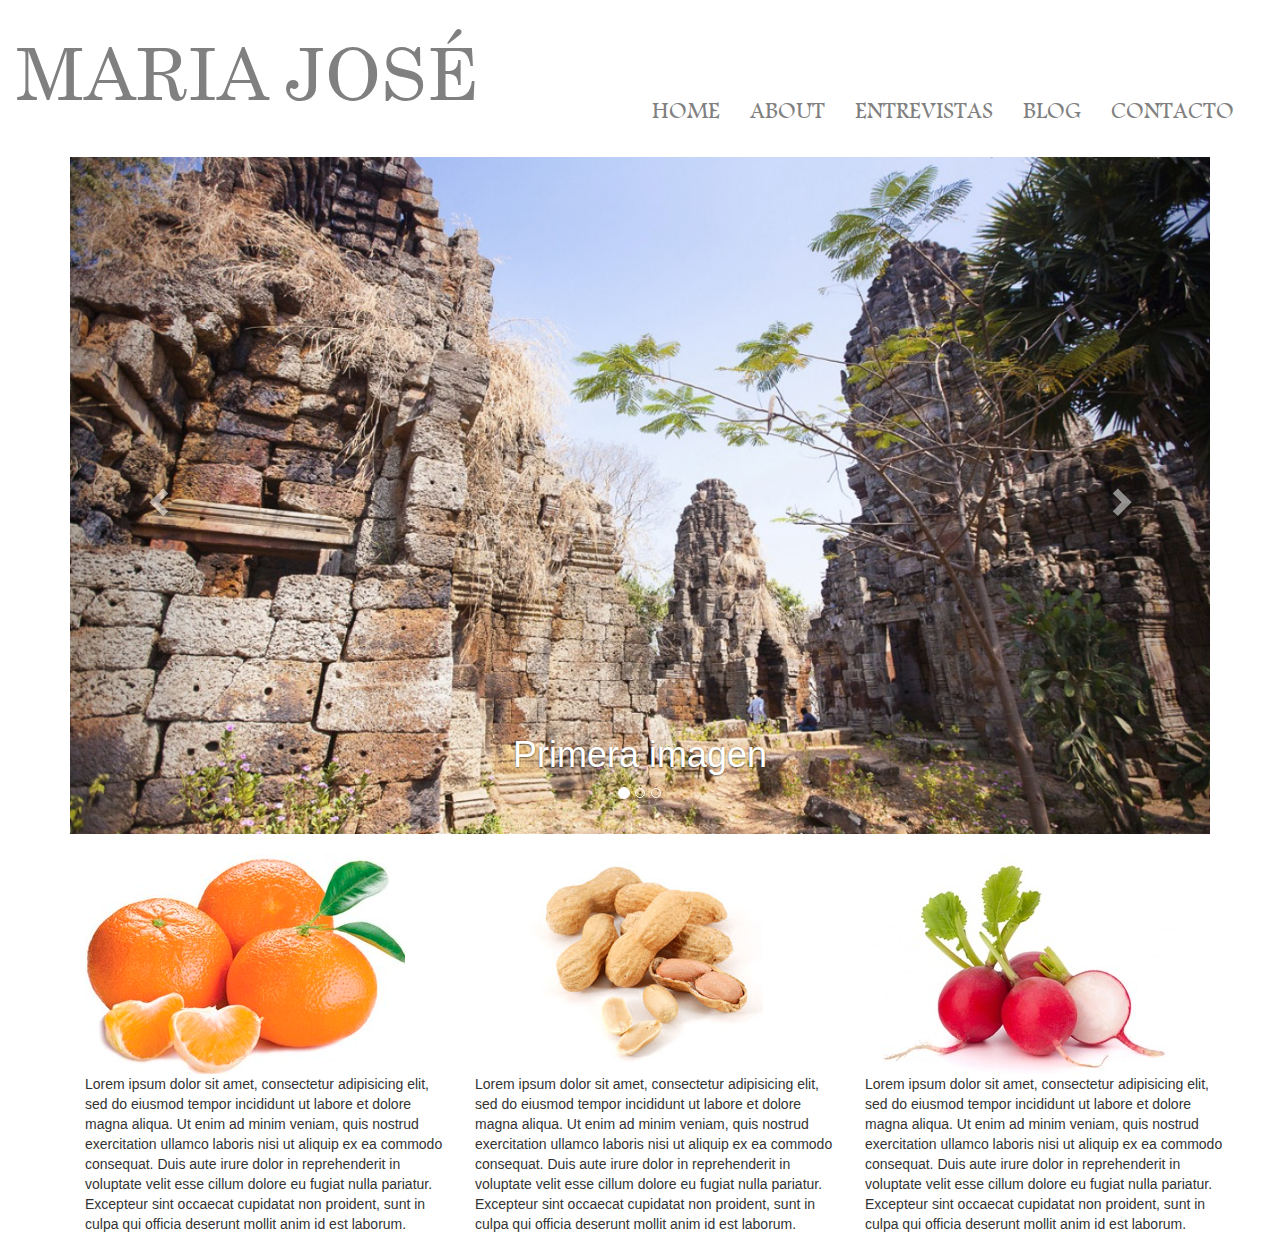
==== index.html @ f088b338 "Fonts nuevos" ====
<!DOCTYPE html>
<html lang="es">
<head>
	<meta charset="utf-8">
    <meta name="description" content="Vanessa Bonilla">
    <meta http-equiv="Content-Type" content="text/html" charset="UTF-8" />
    <meta http-equiv="X-UA-Compatible" content="IE=edge,chrome=1" />
    <meta name="HandheldFriendly" content="True">
    <meta name="viewport" content="width=device-width, initial-scale=1.0">
    <meta name="MobileOptimized" content="320" />
    <meta name="viewport" content="user-scalable=0,width=device-width,initial-scale=1,maximum-scale=1">
	<title>Sitio Web Maria José</title>
	<link rel="stylesheet" type="text/css" href="css/bootstrap.min.css">
	<link rel="stylesheet" type="text/css" href="css/style.css">
</head>
<body>
<!--Barra navegacion-->
<div class="header">
		<nav class="navbar navbar">
		<div class="container-fluid">
			<a href="../index.html" class="navbar-brand"><p>MARIA JOSÉ</p></a>
			<div class="navbar-header">
				<button type="button" id="showMenu" class="navbar-toggle collapsed glyphicon glyphicon-menu-hamburger" data-toggle="collapse" data-target="#navbar" aria-expanded="false" aria-controls="navbar">
					<span class="sr-only"></span>
					<span class="icon-bar"></span>
					<span class="icon-bar"></span>
					<span class="icon-bar"></span>
				</button>
			</div>
			<div id="navbar" class="navbar-collapse collapse">
				<ul class="nav navbar-nav">
					<li><a href="#">HOME</a></li>
			        <li><a href="about.html">ABOUT</a></li>
			        <li><a href="#">ENTREVISTAS</a></li>
			        <li><a href="#">BLOG</a></li>
			        <li><a href="#">CONTACTO</a></li>
				</ul>
			</div>
		</div>
	</nav>
</div>
<!--Fin barra de navegacion-->
<br>
<!--SlideShow-->
<div class="container">
<div id="carousel-example-generic" class="carousel slide" data-ride="carousel">
  <!-- Indicators -->
  <ol class="carousel-indicators">
    <li data-target="#carousel-example-generic" data-slide-to="0" class="active"></li>
    <li data-target="#carousel-example-generic" data-slide-to="1"></li>
    <li data-target="#carousel-example-generic" data-slide-to="2"></li>
  </ol>

  <!-- Wrapper for slides -->
  <div class="carousel-inner" role="listbox">
    <div class="item active">
      <img src="img/slide1.jpeg" alt="...">
      <div class="carousel-caption">
        <h1>Primera imagen</h1>
      </div>
    </div>
    <div class="item">
      <img src="img/slide2.jpeg" alt="...">
      <div class="carousel-caption">
        <h1>Segunda imagen</h1>
      </div>
    </div>
     <div class="item">
      <img src="img/slide3.jpeg" alt="...">
      <div class="carousel-caption">
        <h1>Tercera imagen</h1>
      </div>
    </div>
  </div>
  <!-- Controls -->
  <a class="left carousel-control" href="#carousel-example-generic" role="button" data-slide="prev">
    <span class="glyphicon glyphicon-chevron-left" aria-hidden="true"></span>
    <span class="sr-only">Previous</span>
  </a>
  <a class="right carousel-control" href="#carousel-example-generic" role="button" data-slide="next">
    <span class="glyphicon glyphicon-chevron-right" aria-hidden="true"></span>
    <span class="sr-only">Next</span>
  </a>
</div><br>
<!--Fin SlideShow-->

<!--Seccion-->
<section>
<div class="container">
	<div class="row">
	<div class="col-md-4">
	<img src="img/fruta1.jpg" alt="">
        <p>Lorem ipsum dolor sit amet, consectetur adipisicing elit, sed do eiusmod
        tempor incididunt ut labore et dolore magna aliqua. Ut enim ad minim veniam,
        quis nostrud exercitation ullamco laboris nisi ut aliquip ex ea commodo
        consequat. Duis aute irure dolor in reprehenderit in voluptate velit esse
        cillum dolore eu fugiat nulla pariatur. Excepteur sint occaecat cupidatat non
        proident, sunt in culpa qui officia deserunt mollit anim id est laborum.</p>
      </div>
      <div class="col-md-4">
      <img src="img/fruta2.jpg" alt="">
        <p>Lorem ipsum dolor sit amet, consectetur adipisicing elit, sed do eiusmod
        tempor incididunt ut labore et dolore magna aliqua. Ut enim ad minim veniam,
        quis nostrud exercitation ullamco laboris nisi ut aliquip ex ea commodo
        consequat. Duis aute irure dolor in reprehenderit in voluptate velit esse
        cillum dolore eu fugiat nulla pariatur. Excepteur sint occaecat cupidatat non
        proident, sunt in culpa qui officia deserunt mollit anim id est laborum.</p>
      </div>
      <div class="col-md-4">
      <img src="img/fruta3.jpg" alt="">
        <p>Lorem ipsum dolor sit amet, consectetur adipisicing elit, sed do eiusmod
        tempor incididunt ut labore et dolore magna aliqua. Ut enim ad minim veniam,
        quis nostrud exercitation ullamco laboris nisi ut aliquip ex ea commodo
        consequat. Duis aute irure dolor in reprehenderit in voluptate velit esse
        cillum dolore eu fugiat nulla pariatur. Excepteur sint occaecat cupidatat non
        proident, sunt in culpa qui officia deserunt mollit anim id est laborum.</p>
      </div>
    </div>
   </div>
</section>
<!--Fin Seccion-->
<!--Footer-->

<!--Fin Footer-->
<!--Scripts-->
<script type="text/javascript" src="js/jquery-1.12.4.min.js"></script>
<script type="text/javascript" src="js/bootstrap.min.js"></script>
<script type="text/javascript">
	$('.carousel').carousel({
			interval: 3000
		});
</script>
</body>
</html>
---- css/style.css ----
@font-face{
	font-family: Century;
	src: url('Century.ttf');
}
@font-face{
	font-family: andalus;
	src: url('andalus.ttf');
}
.navbar{
	font-size: 2rem;
	margin-bottom: 25px;
	margin-bottom: 0;
	padding-bottom: -15px;
}
img{
	max-width: 100%;
}
.navbar-brand{
	height: 10px;
	padding-top: 5%;
	margin-bottom: 0 auto;
	font-size: 60px;
}
.navbar-nav{
	font-family: andalus;
	font-size: 1.2em;
	margin-top: 7%;
	float: right;
}
.header{
	margin-bottom: 0%;
}
.header p{
	font-family: Century;
	font-size: 1.2em;
}
@media(max-width:997px){
	.header p{
	font-family: Century;
	font-size: 40px;
	}
}
a{
	color: #808080;
}
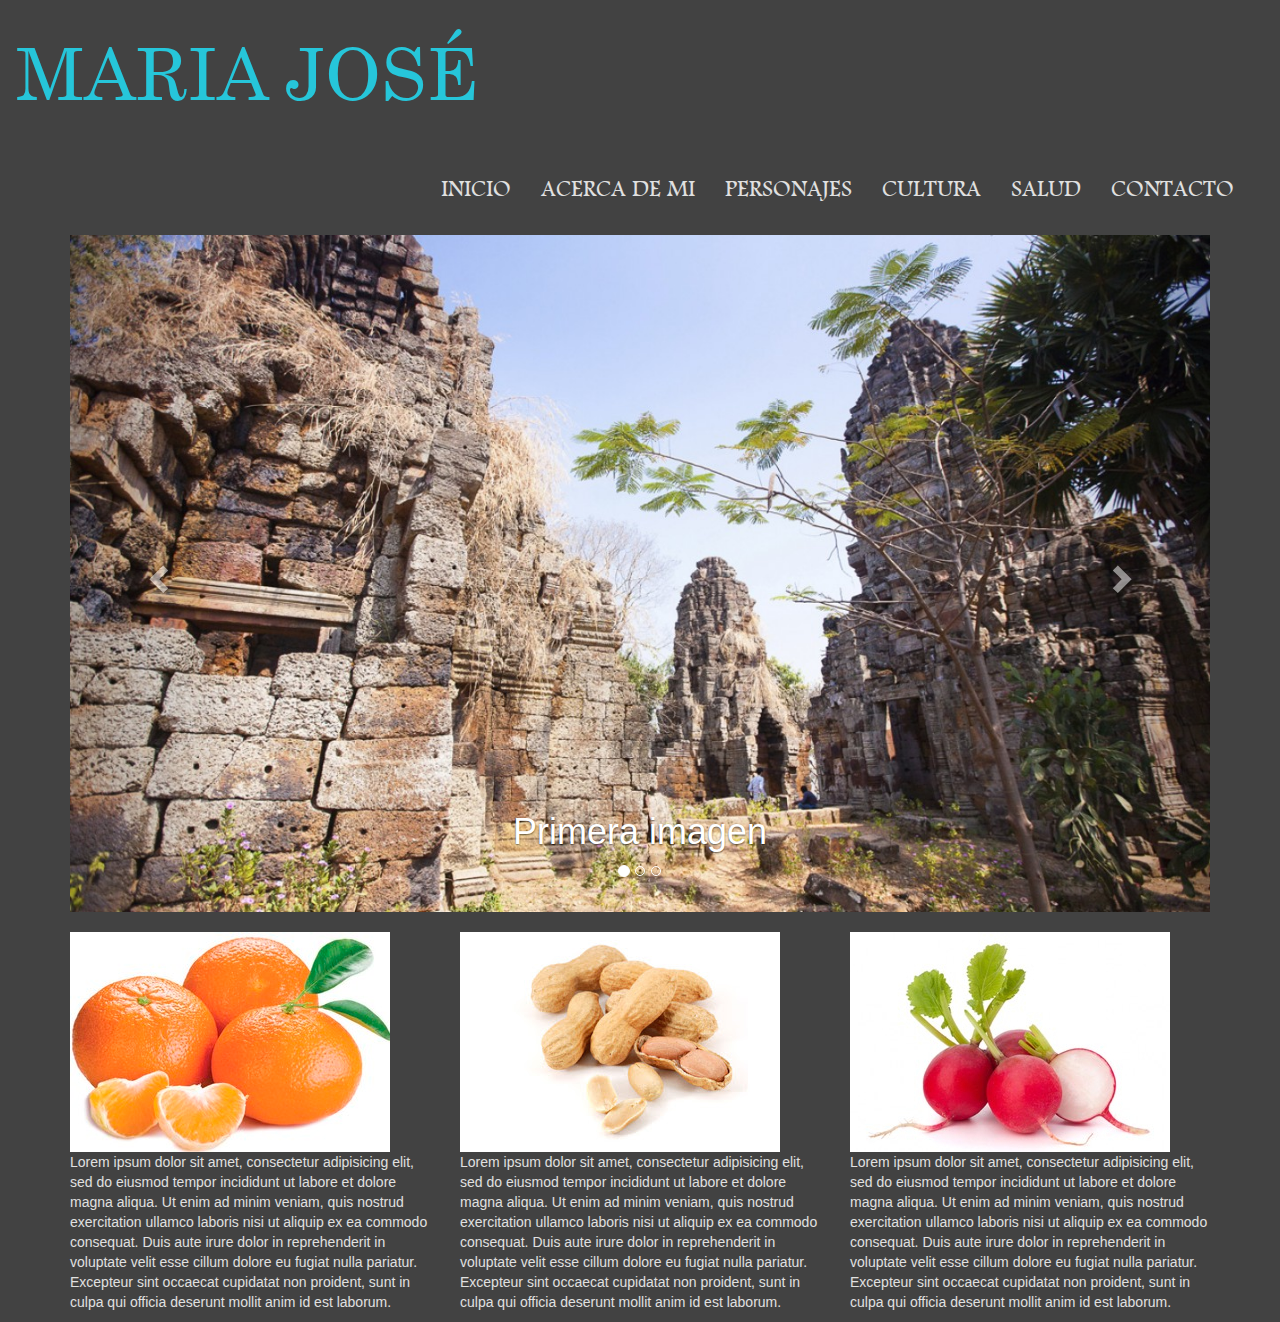
==== commit 4755c812: "Cambio de fondo" ====
--- a/index.html
+++ b/index.html
@@ -18,7 +18,7 @@
 <div class="header">
 		<nav class="navbar navbar">
 		<div class="container-fluid">
-			<a href="../index.html" class="navbar-brand"><p>MARIA JOSÉ</p></a>
+			<a id="nombre" href="../index.html" class="navbar-brand"><p>MARIA JOSÉ</p></a>
 			<div class="navbar-header">
 				<button type="button" id="showMenu" class="navbar-toggle collapsed glyphicon glyphicon-menu-hamburger" data-toggle="collapse" data-target="#navbar" aria-expanded="false" aria-controls="navbar">
 					<span class="sr-only"></span>
@@ -29,10 +29,11 @@
 			</div>
 			<div id="navbar" class="navbar-collapse collapse">
 				<ul class="nav navbar-nav">
-					<li><a href="#">HOME</a></li>
-			        <li><a href="about.html">ABOUT</a></li>
-			        <li><a href="#">ENTREVISTAS</a></li>
-			        <li><a href="#">BLOG</a></li>
+					<li><a href="#">INICIO</a></li>
+			        <li><a href="about.html">ACERCA DE MI</a></li>
+			        <li><a href="#">PERSONAJES</a></li>
+			        <li><a href="#">CULTURA</a></li>
+			        <li><a href="#">SALUD</a></li>
 			        <li><a href="#">CONTACTO</a></li>
 				</ul>
 			</div>
@@ -81,6 +82,7 @@
     <span class="glyphicon glyphicon-chevron-right" aria-hidden="true"></span>
     <span class="sr-only">Next</span>
   </a>
+</div>
 </div><br>
 <!--Fin SlideShow-->
 
--- a/css/style.css
+++ b/css/style.css
@@ -1,3 +1,8 @@
+body{
+	background: #424242;
+	color: #E0E0E0;
+}
+#nombre p{	color: #26C6DA;}
 @font-face{
 	font-family: Century;
 	src: url('Century.ttf');
@@ -41,5 +46,9 @@
 	}
 }
 a{
-	color: #808080;
+	color: #E0E0E0;
 }
+.navbar-nav li > a:hover{
+	color: #26C6DA;
+	background: transparent;
+}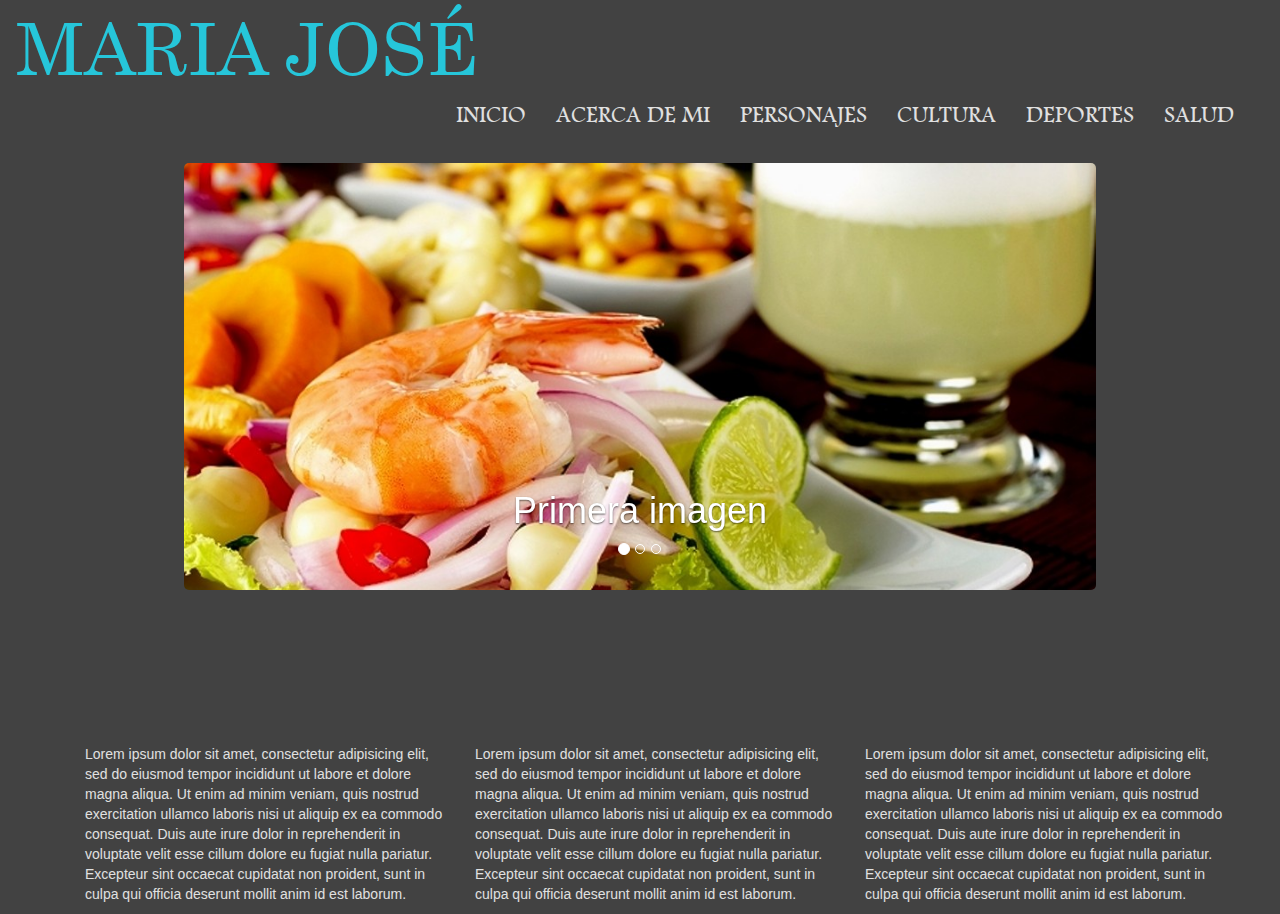
==== commit afe16ae5: "Nuevas incorporaciones" ====
--- a/index.html
+++ b/index.html
@@ -29,12 +29,12 @@
 			</div>
 			<div id="navbar" class="navbar-collapse collapse">
 				<ul class="nav navbar-nav">
-					<li><a href="#">INICIO</a></li>
-			        <li><a href="about.html">ACERCA DE MI</a></li>
-			        <li><a href="#">PERSONAJES</a></li>
-			        <li><a href="#">CULTURA</a></li>
-			        <li><a href="#">SALUD</a></li>
-			        <li><a href="#">CONTACTO</a></li>
+          <li><a href="#">INICIO</a></li>
+              <li><a href="about.html">ACERCA DE MI</a></li>
+              <li><a href="#">PERSONAJES</a></li>
+              <li><a href="#">CULTURA</a></li>
+              <li><a href="#">DEPORTES</a></li>
+              <li><a href="#">SALUD</a></li>
 				</ul>
 			</div>
 		</div>
@@ -53,45 +53,39 @@
   </ol>
 
   <!-- Wrapper for slides -->
-  <div class="carousel-inner" role="listbox">
+<div class="imagenes">
+	  <div class="carousel-inner" role="listbox">
     <div class="item active">
-      <img src="img/slide1.jpeg" alt="...">
+      <img class="slides" src="img/slide1.jpg" alt="...">
       <div class="carousel-caption">
         <h1>Primera imagen</h1>
       </div>
     </div>
     <div class="item">
-      <img src="img/slide2.jpeg" alt="...">
+      <img class="slides" src="img/slide2.jpg" alt="...">
       <div class="carousel-caption">
         <h1>Segunda imagen</h1>
       </div>
     </div>
      <div class="item">
-      <img src="img/slide3.jpeg" alt="...">
+      <img class="slides" src="img/slide3.jpg" alt="...">
       <div class="carousel-caption">
         <h1>Tercera imagen</h1>
       </div>
     </div>
   </div>
+</div>
   <!-- Controls -->
-  <a class="left carousel-control" href="#carousel-example-generic" role="button" data-slide="prev">
-    <span class="glyphicon glyphicon-chevron-left" aria-hidden="true"></span>
-    <span class="sr-only">Previous</span>
-  </a>
-  <a class="right carousel-control" href="#carousel-example-generic" role="button" data-slide="next">
-    <span class="glyphicon glyphicon-chevron-right" aria-hidden="true"></span>
-    <span class="sr-only">Next</span>
-  </a>
-</div>
+
 </div><br>
 <!--Fin SlideShow-->
 
 <!--Seccion-->
 <section>
+<br>
 <div class="container">
 	<div class="row">
-	<div class="col-md-4">
-	<img src="img/fruta1.jpg" alt="">
+	  <div class="col-md-4">
         <p>Lorem ipsum dolor sit amet, consectetur adipisicing elit, sed do eiusmod
         tempor incididunt ut labore et dolore magna aliqua. Ut enim ad minim veniam,
         quis nostrud exercitation ullamco laboris nisi ut aliquip ex ea commodo
@@ -100,7 +94,6 @@
         proident, sunt in culpa qui officia deserunt mollit anim id est laborum.</p>
       </div>
       <div class="col-md-4">
-      <img src="img/fruta2.jpg" alt="">
         <p>Lorem ipsum dolor sit amet, consectetur adipisicing elit, sed do eiusmod
         tempor incididunt ut labore et dolore magna aliqua. Ut enim ad minim veniam,
         quis nostrud exercitation ullamco laboris nisi ut aliquip ex ea commodo
@@ -109,7 +102,6 @@
         proident, sunt in culpa qui officia deserunt mollit anim id est laborum.</p>
       </div>
       <div class="col-md-4">
-      <img src="img/fruta3.jpg" alt="">
         <p>Lorem ipsum dolor sit amet, consectetur adipisicing elit, sed do eiusmod
         tempor incididunt ut labore et dolore magna aliqua. Ut enim ad minim veniam,
         quis nostrud exercitation ullamco laboris nisi ut aliquip ex ea commodo
--- a/css/style.css
+++ b/css/style.css
@@ -11,26 +11,36 @@
 	font-family: andalus;
 	src: url('andalus.ttf');
 }
+.imagenes{
+	width: 80%;
+	margin: 0 auto;
+}
 .navbar{
 	font-size: 2rem;
-	margin-bottom: 25px;
-	margin-bottom: 0;
+	margin-bottom: 2px;
 	padding-bottom: -15px;
 }
+.slides{
+	border-radius: 5px;
+}
 img{
-	max-width: 100%;
+	max-width: 90%;
 }
 .navbar-brand{
 	height: 10px;
 	padding-top: 5%;
 	margin-bottom: 0 auto;
 	font-size: 60px;
+	padding-top: 3%;
 }
 .navbar-nav{
 	font-family: andalus;
 	font-size: 1.2em;
-	margin-top: 7%;
+	margin-top: 3%;
 	float: right;
+}
+.navbar-header{
+	margin-top: 0;
 }
 .header{
 	margin-bottom: 0%;
@@ -39,10 +49,16 @@
 	font-family: Century;
 	font-size: 1.2em;
 }
-@media(max-width:997px){
+@media(max-width:950px){
 	.header p{
 	font-family: Century;
 	font-size: 40px;
+	}
+}
+@media(max-width:600px){
+	.header p{
+	font-family: Century;
+	font-size: 30px;
 	}
 }
 a{
@@ -51,4 +67,7 @@
 .navbar-nav li > a:hover{
 	color: #26C6DA;
 	background: transparent;
+}
+section{
+	margin-top: 10%;
 }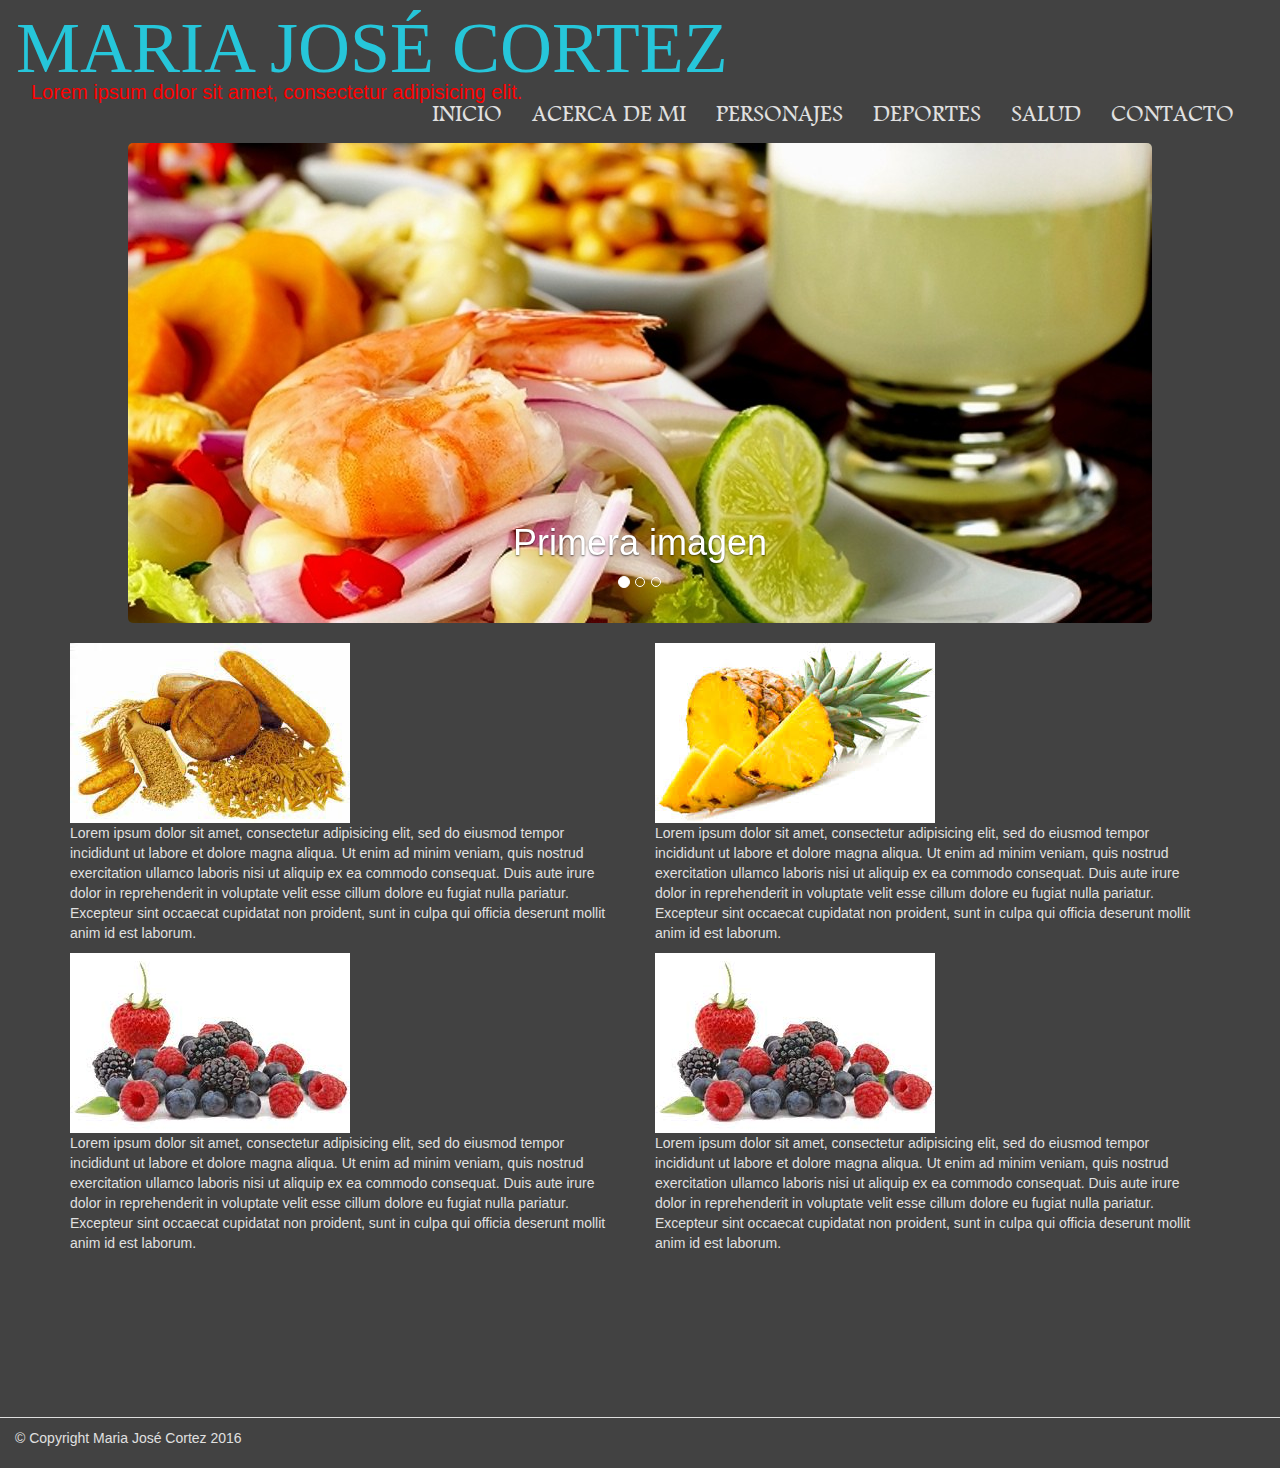
==== commit 2ef354e9: "Cambios en animaciones" ====
--- a/index.html
+++ b/index.html
@@ -2,7 +2,7 @@
 <html lang="es">
 <head>
 	<meta charset="utf-8">
-    <meta name="description" content="Vanessa Bonilla">
+    <meta name="description" content="Maria José">
     <meta http-equiv="Content-Type" content="text/html" charset="UTF-8" />
     <meta http-equiv="X-UA-Compatible" content="IE=edge,chrome=1" />
     <meta name="HandheldFriendly" content="True">
@@ -13,116 +13,32 @@
 	<link rel="stylesheet" type="text/css" href="css/bootstrap.min.css">
 	<link rel="stylesheet" type="text/css" href="css/style.css">
 </head>
-<body>
-<!--Barra navegacion-->
-<div class="header">
-		<nav class="navbar navbar">
-		<div class="container-fluid">
-			<a id="nombre" href="../index.html" class="navbar-brand"><p>MARIA JOSÉ</p></a>
-			<div class="navbar-header">
-				<button type="button" id="showMenu" class="navbar-toggle collapsed glyphicon glyphicon-menu-hamburger" data-toggle="collapse" data-target="#navbar" aria-expanded="false" aria-controls="navbar">
-					<span class="sr-only"></span>
-					<span class="icon-bar"></span>
-					<span class="icon-bar"></span>
-					<span class="icon-bar"></span>
-				</button>
-			</div>
-			<div id="navbar" class="navbar-collapse collapse">
-				<ul class="nav navbar-nav">
-          <li><a href="#">INICIO</a></li>
-              <li><a href="about.html">ACERCA DE MI</a></li>
-              <li><a href="#">PERSONAJES</a></li>
-              <li><a href="#">CULTURA</a></li>
-              <li><a href="#">DEPORTES</a></li>
-              <li><a href="#">SALUD</a></li>
-				</ul>
-			</div>
-		</div>
-	</nav>
-</div>
-<!--Fin barra de navegacion-->
+<body ng-app="navegacion">
+<div ng-view=""></div>
 <br>
 <!--SlideShow-->
 <div class="container">
-<div id="carousel-example-generic" class="carousel slide" data-ride="carousel">
-  <!-- Indicators -->
-  <ol class="carousel-indicators">
-    <li data-target="#carousel-example-generic" data-slide-to="0" class="active"></li>
-    <li data-target="#carousel-example-generic" data-slide-to="1"></li>
-    <li data-target="#carousel-example-generic" data-slide-to="2"></li>
-  </ol>
-
-  <!-- Wrapper for slides -->
-<div class="imagenes">
-	  <div class="carousel-inner" role="listbox">
-    <div class="item active">
-      <img class="slides" src="img/slide1.jpg" alt="...">
-      <div class="carousel-caption">
-        <h1>Primera imagen</h1>
-      </div>
-    </div>
-    <div class="item">
-      <img class="slides" src="img/slide2.jpg" alt="...">
-      <div class="carousel-caption">
-        <h1>Segunda imagen</h1>
-      </div>
-    </div>
-     <div class="item">
-      <img class="slides" src="img/slide3.jpg" alt="...">
-      <div class="carousel-caption">
-        <h1>Tercera imagen</h1>
-      </div>
-    </div>
-  </div>
-</div>
-  <!-- Controls -->
-
-</div><br>
 <!--Fin SlideShow-->
-
+ 
 <!--Seccion-->
 <section>
 <br>
-<div class="container">
-	<div class="row">
-	  <div class="col-md-4">
-        <p>Lorem ipsum dolor sit amet, consectetur adipisicing elit, sed do eiusmod
-        tempor incididunt ut labore et dolore magna aliqua. Ut enim ad minim veniam,
-        quis nostrud exercitation ullamco laboris nisi ut aliquip ex ea commodo
-        consequat. Duis aute irure dolor in reprehenderit in voluptate velit esse
-        cillum dolore eu fugiat nulla pariatur. Excepteur sint occaecat cupidatat non
-        proident, sunt in culpa qui officia deserunt mollit anim id est laborum.</p>
-      </div>
-      <div class="col-md-4">
-        <p>Lorem ipsum dolor sit amet, consectetur adipisicing elit, sed do eiusmod
-        tempor incididunt ut labore et dolore magna aliqua. Ut enim ad minim veniam,
-        quis nostrud exercitation ullamco laboris nisi ut aliquip ex ea commodo
-        consequat. Duis aute irure dolor in reprehenderit in voluptate velit esse
-        cillum dolore eu fugiat nulla pariatur. Excepteur sint occaecat cupidatat non
-        proident, sunt in culpa qui officia deserunt mollit anim id est laborum.</p>
-      </div>
-      <div class="col-md-4">
-        <p>Lorem ipsum dolor sit amet, consectetur adipisicing elit, sed do eiusmod
-        tempor incididunt ut labore et dolore magna aliqua. Ut enim ad minim veniam,
-        quis nostrud exercitation ullamco laboris nisi ut aliquip ex ea commodo
-        consequat. Duis aute irure dolor in reprehenderit in voluptate velit esse
-        cillum dolore eu fugiat nulla pariatur. Excepteur sint occaecat cupidatat non
-        proident, sunt in culpa qui officia deserunt mollit anim id est laborum.</p>
-      </div>
-    </div>
-   </div>
+
 </section>
+</div>
 <!--Fin Seccion-->
 <!--Footer-->
-
+<div class="panel-footer">
+	<p>&copy Copyright Maria José Cortez 2016</p>
+</div>
 <!--Fin Footer-->
 <!--Scripts-->
-<script type="text/javascript" src="js/jquery-1.12.4.min.js"></script>
-<script type="text/javascript" src="js/bootstrap.min.js"></script>
-<script type="text/javascript">
-	$('.carousel').carousel({
-			interval: 3000
-		});
-</script>
+<script type="text/javascript" src="lib/jquery-1.12.4.min.js"></script>
+<script type="text/javascript" src="lib/bootstrap.min.js"></script>
+<script type="text/javascript" src="lib/angular.min.js"></script>
+<script type="text/javascript" src="lib/angular-route.min.js"></script>
+<script type="text/javascript" src="js/routes/route.js"></script>
+<script type="text/javascript" src="js/controllers/all.js"></script>
+<script type="text/javascript" src="js/controllers/navegacionControl.js"></script>
 </body>
 </html>--- a/css/style.css
+++ b/css/style.css
@@ -1,4 +1,8 @@
 body{
+	background: #424242;
+	color: #E0E0E0;
+}
+.panel-footer{
 	background: #424242;
 	color: #E0E0E0;
 }
@@ -12,7 +16,7 @@
 	src: url('andalus.ttf');
 }
 .imagenes{
-	width: 80%;
+	width: 100%;
 	margin: 0 auto;
 }
 .navbar{
@@ -22,6 +26,7 @@
 }
 .slides{
 	border-radius: 5px;
+	margin: 0 auto;
 }
 img{
 	max-width: 90%;
@@ -70,4 +75,23 @@
 }
 section{
 	margin-top: 10%;
+}
+.msjFlash{
+	width: 100%;
+	height: 2px;
+	margin-top: 77px;
+	margin-bottom: -27px;
+	color: red;
+	animation-duration: 7s;
+  	animation-name: slidein;
+}
+@keyframes slidein{
+  from{
+    margin-left: 100%;
+    width: 100%
+  }
+  to{
+    margin-left: 0%;
+    width: 100%;
+  }
 }